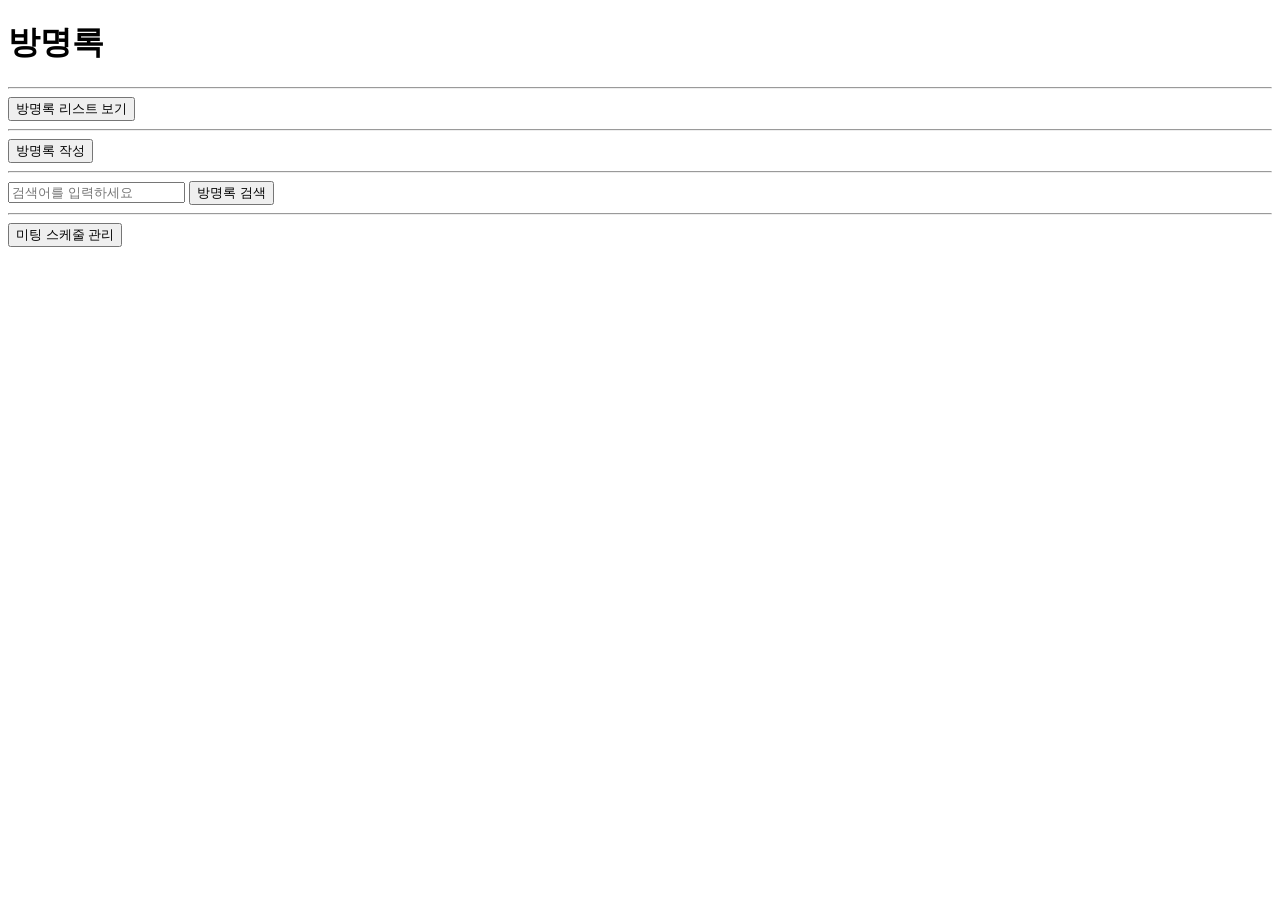
==== src/main/resources/static/visitorMain.html @ 65ae4702 "controller, entity" ====
<!DOCTYPE html>
<html lang="en">
<head>
    <meta charset="UTF-8">
    <title>SpringBoot4 방명록</title>
    <link rel="stylesheet" href="css/vistor.css"/>
</head>
<body>
    <h1>방명록</h1>
    <hr>
    <a href="/vlist"><button>방명록 리스트 보기</button></a>
    <hr>
    <a href="/visitorForm.html"><button>방명록 작성</button></a>
    <hr>
    <form action="/vsearch" method="get">
    <input type="text" name="key" placeholder="검색어를 입력하세요"/>
    <input type="submit" value="방명록 검색"/>
    </form>
    <hr>
    <button>미팅 스케줄 관리</button>
</body>
</html>
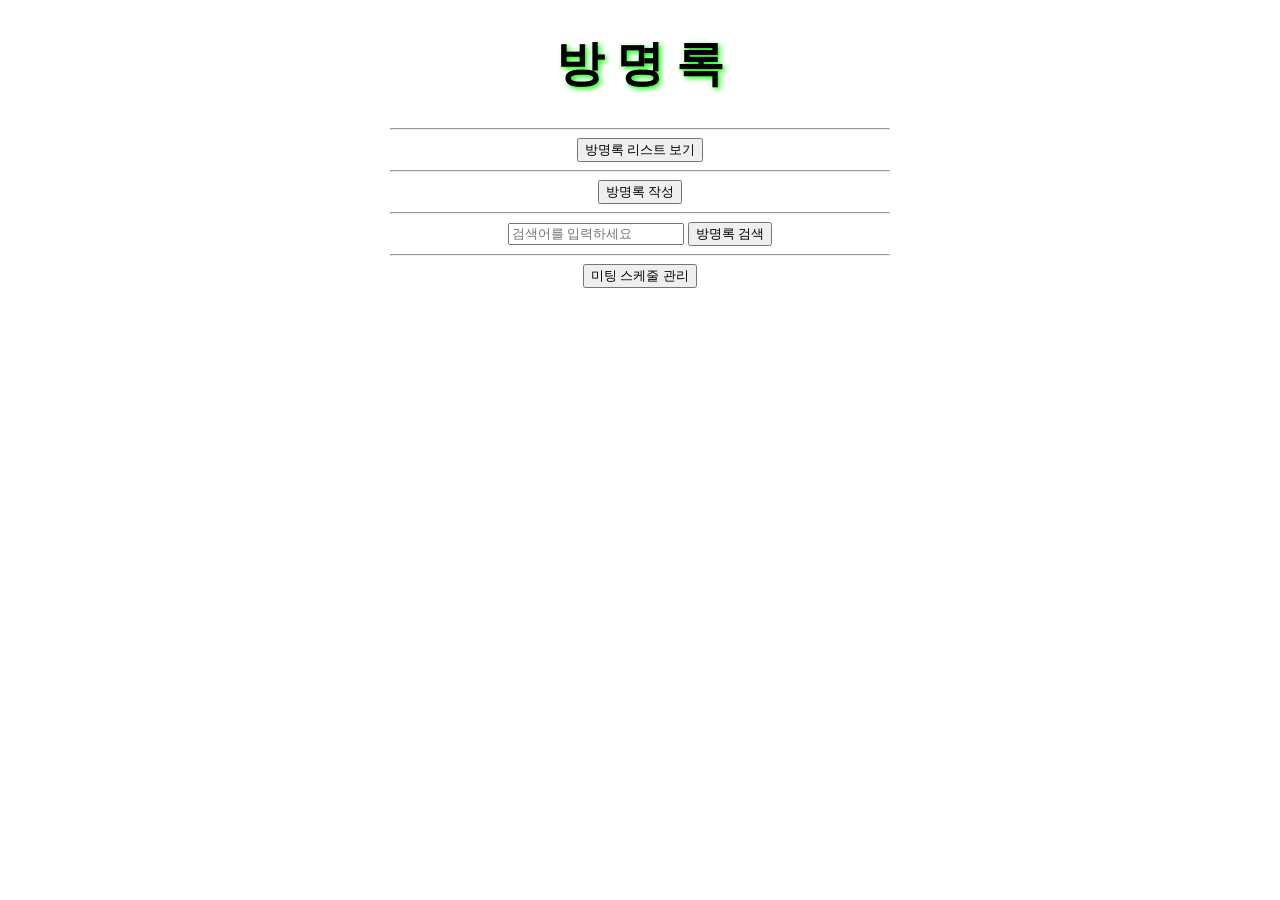
==== commit 7204735d: "3차 커밋" ====
--- a/src/main/resources/static/visitorMain.html
+++ b/src/main/resources/static/visitorMain.html
@@ -6,7 +6,7 @@
     <link rel="stylesheet" href="css/vistor.css"/>
 </head>
 <body>
-    <h1>방명록</h1>
+    <h1>방 명 록</h1>
     <hr>
     <a href="/vlist"><button>방명록 리스트 보기</button></a>
     <hr>
--- a/src/main/resources/static/css/vistor.css
+++ b/src/main/resources/static/css/vistor.css
@@ -0,0 +1,29 @@
+@charset "UTF-8";
+@font-face {
+    font-family: "CookieRunOTF Regular";
+    font-style: normal;
+    font-weight: normal;
+}
+
+* {
+    font-family: "CookieRunOTF Regular";
+    box-sizing: border-box;
+}
+
+body {
+    text-align: center;
+}
+
+h1 {
+    text-shadow: 2px 2px 5px lime;
+    font-size: 3em;
+}
+
+textarea {
+    margin: 10px;
+}
+
+hr {
+    width: 500px;
+}
+
